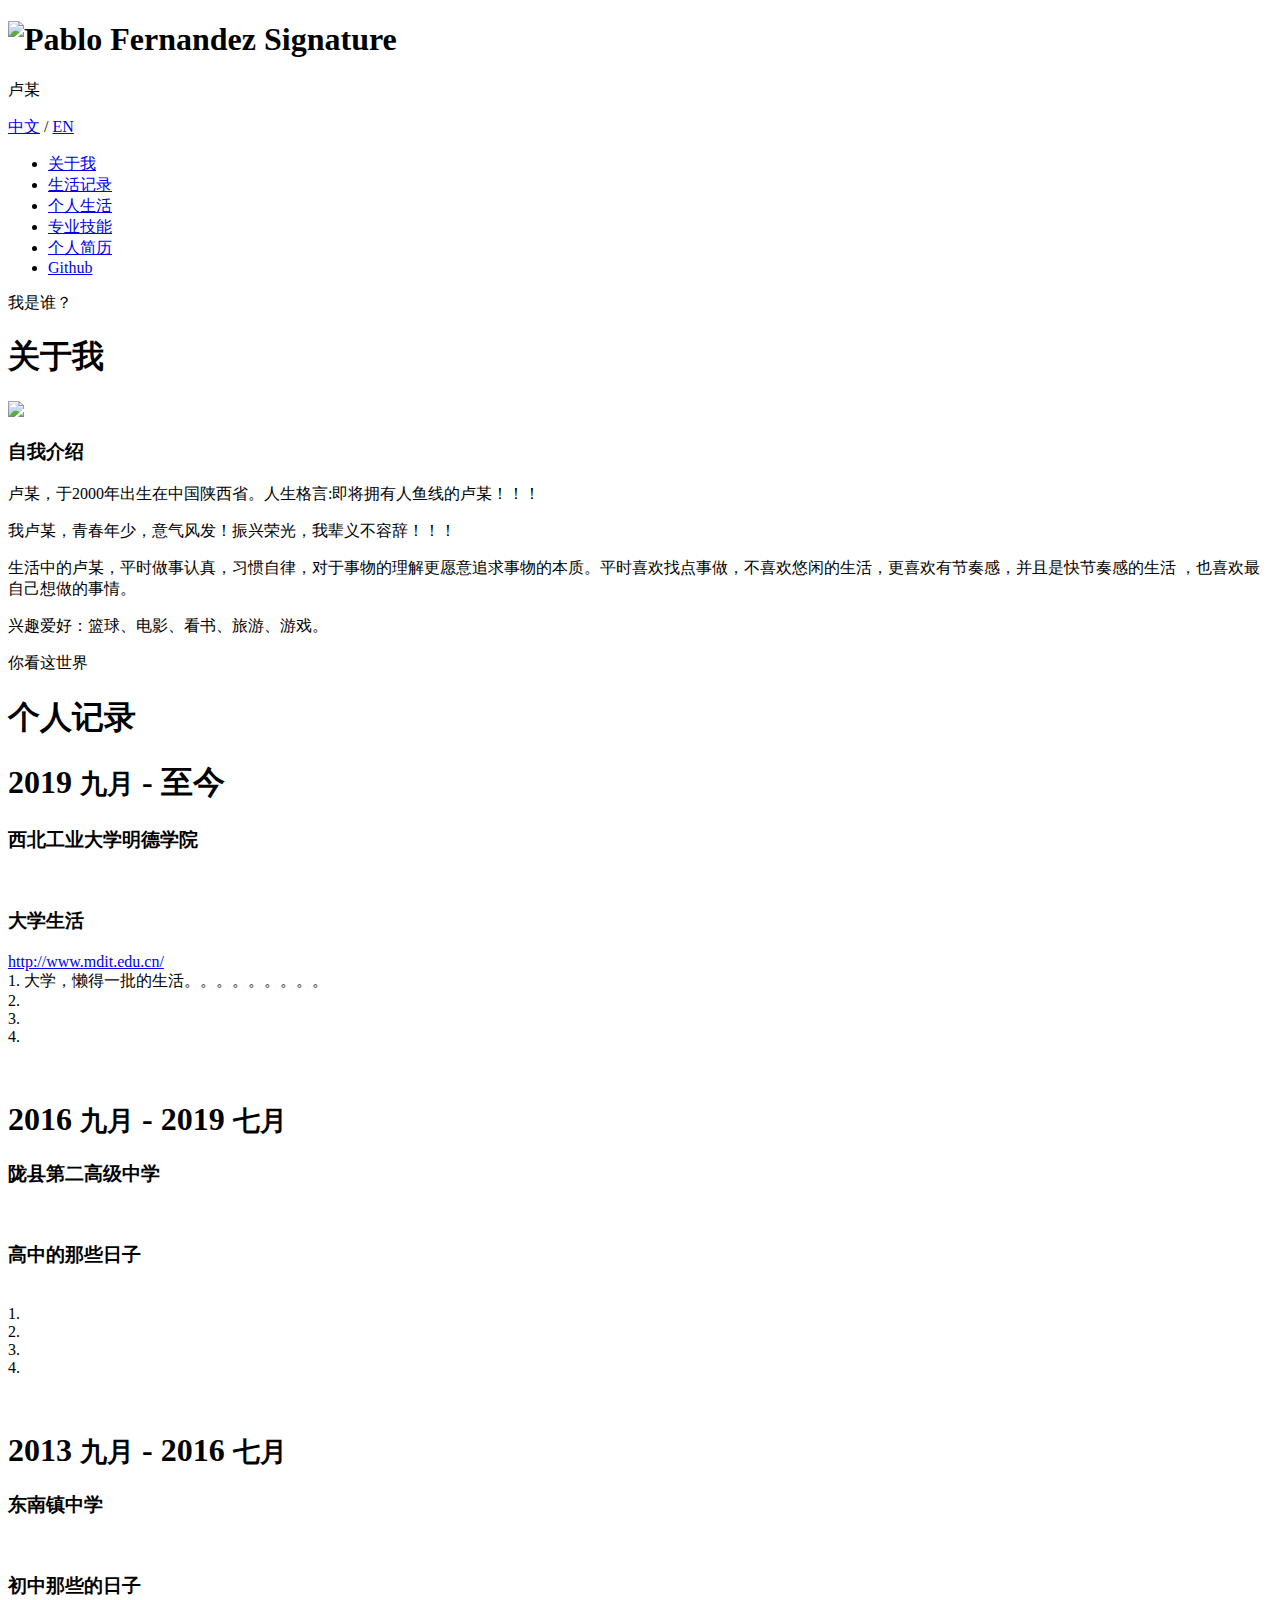
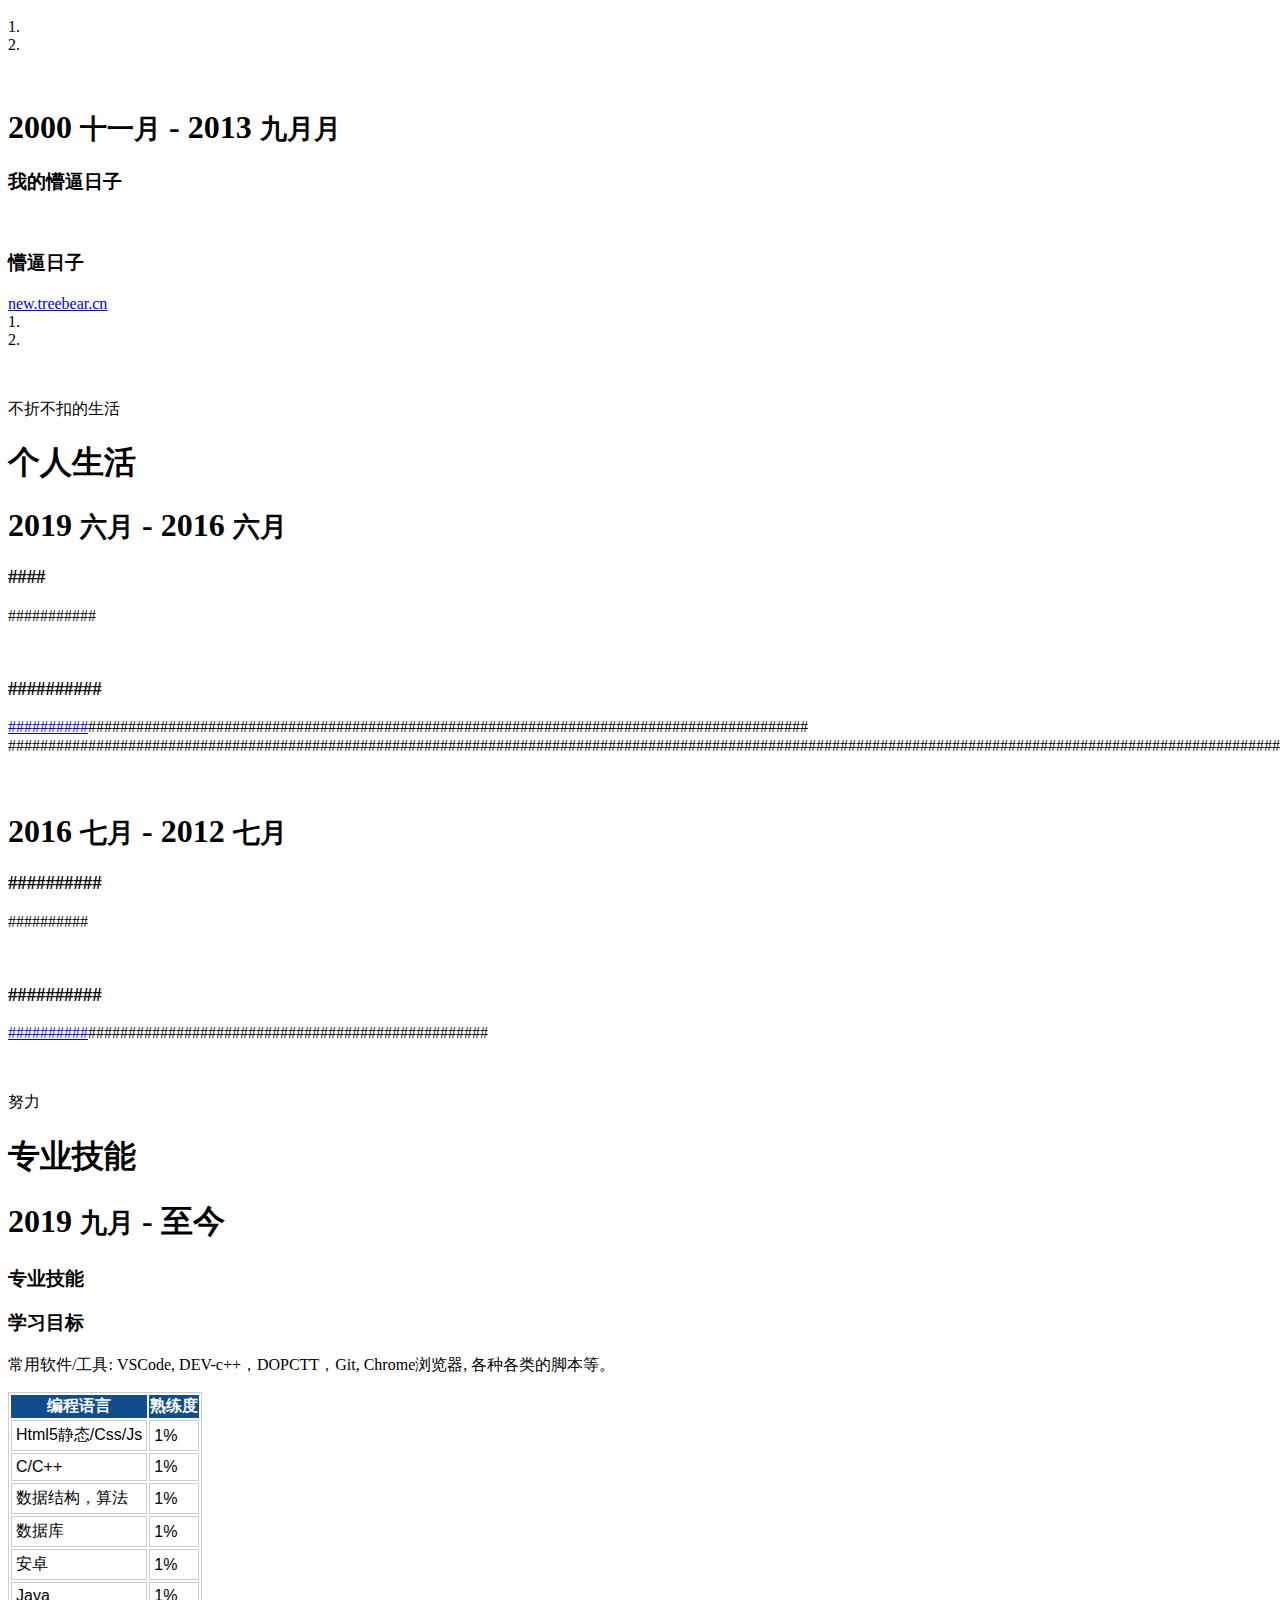
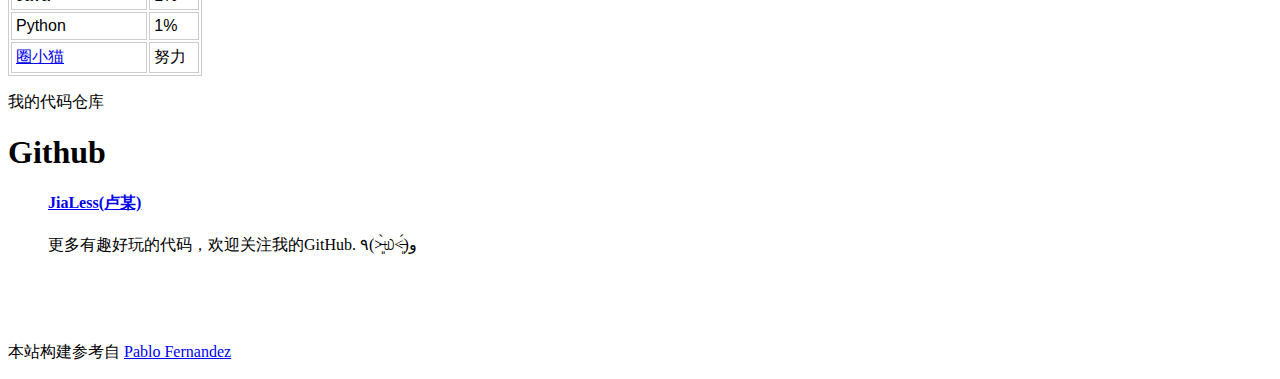
==== index.html @ d546be4b "更新 index.html" ====
<!DOCTYPE html>
<html class="no-js">

<head>
    <meta charset="utf-8">
    <meta name="viewport" content="width=device-width, initial-scale=1, maximum-scale=1, user-scalable=0" />
    <meta http-equiv="X-UA-Compatible" content="IE=edge,chrome=1,requiresActiveX=true">

    <title>JiaLess</title>
    <meta name="description" content="一个热爱生活、热爱所有的年轻人">

    <!-- /// Favicons ////////  -->
    <link rel="apple-touch-icon-precomposed" sizes="144x144" href="https://cdn3.iconfinder.com/data/icons/buttons/512/Icon_13-512.png">
    <link rel="shortcut icon" href="favicon.ico">

    <!-- /// Template CSS ////////  123-->
    <link rel="stylesheet" href="css/base.css">
    <link rel="stylesheet" href="css/grid.css">
    <link rel="stylesheet" href="css/elements.css">
    <link rel="stylesheet" href="css/layout.css">

    <!-- /// JS Plugins CSS ////////  -->
    <link rel="stylesheet" href="js/bxslider/jquery.bxslider.css">
    <link rel="stylesheet" href="js/magnificpopup/magnific-popup.css">

    <!-- /// Skin CSS ////////  -->
    <!-- <link rel="stylesheet" href="css/skins/default.css">  -->

    <!-- /// Google Fonts ////////  -->
    <link rel="stylesheet" href="https://fonts.googleapis.com/css?family=PT+Sans:400,700">
    <link rel="stylesheet" href="https://fonts.googleapis.com/css?family=Oswald:400,300,700">
    <link rel="stylesheet" href="https://fonts.googleapis.com/css?family=PT+Sans+Narrow:400,700">

    
    <!-- /// FontAwesome Icons 4.0.3 ////////  -->
    
    
    
    
    <link rel="stylesheet" href="css/fontaesome/font-awesome.min.css">

    <!-- /// Custom Icon Font ////////  -->
    <link rel="stylesheet" href="css/iconfontcustom/icon-font-custom.css">

    <!-- /// Cross-browser CSS3 animations ////////  -->
    <link rel="stylesheet" href="css/animate/animate.min.css">

    <!-- /// Modernizr ////////  -->
    <script src="js/modernizr-2.6.2.min.js"></script>
</head>

<body>
    <div id="pageloader">
        
    </div><!-- end .pageloader -->

    <div id="wrap">
        <div id="header">
            <!-- /// HEADER  /// -->
            <div class="parallax full-screen" style="background-image:url(images/background.jpg);">
                <div class="parallax-content full-screen">
                    <div class="parallax-overlay" style="background-image:url(images/pattern.png);"></div>
                    <div class="parallax-content-inner">
                        <div class="row">
                            <div class="span12 text-center">
                                <div class="headline">
                                    <h1><img src="images/KurokoLogo.png" alt="Pablo Fernandez Signature" height="160" width="300"></h1>
                                    <!-- <h1> K u r o k o</h1> -->
                                    <p><span>卢某</span></p>
                                </div><!-- end .headline -->
                            </div><!-- end .span12 -->
                        </div><!-- end .row -->
                    </div><!-- end .parallax-content-inner -->
                    <a href="#personal-profile">
                        <i class="ifc-down4"></i>
                    </a>
                </div><!-- end .parallax-content -->
            </div><!-- end .parallax -->

            <div id="nav">
                <div class="lang-tabs">
                    <a href="#" class="lang-tab-current">中文</a>
                    <span class="split-line">/</span>
                    <a href="./en_index.html">EN</a>
                </div><!-- end .lang-tabs -->
                <div class="row" id="nav-mobile" style="margin-right: 100px;">
                    <a href="#" id="mobile-menu-trigger">
                        <i class="fa fa-bars"></i>
                    </a>
                </div>
                <div class="row" id="nav-pc">
                    
                    <div class="span9">
                        <!-- <a href="#" id="mobile-menu-trigger">
                            <i class="fa fa-bars"></i>
                        </a> -->
                        <!-- // Menu // -->
                        <ul class="sf-menu" id="menu">
                        	
                            <li>
                                <a href="#personal-profile">关于我</a>
                            </li>
                            <li>
                                <a href="#work-experience">生活记录</a>
                            </li>
                            <li>
                                <a href="#education">个人生活</a>
                            </li>
                         
                            <li>
                                <a href="#skills" target="">专业技能</a>
                            </li>
                            <li>
                                <a href="gerenjianli.html" target="">个人简历</a>
                            </li>
                            
                            <li>
                                <a href="#github" target="">Github</a>
                            </li>
                            
                        </ul>
                    </div><!-- end .span9 -->
                </div><!-- end .row -->
            </div><!-- end #nav -->
            <!-- ///////////////////////////////
			///////////////////////////////////////////////////////////////////////////////////// -->
        </div><!-- end #header -->

        <div id="content">
            <!-- /// CONTENT  /// -->
            <div id="personal-profile">
                <div class="row">
                    <div class="span12 text-center">
                        <div class="headline">
                            <p><span>我是谁？</span></p>
                            <h1>关于我</h1>
                        </div><!-- end .headline -->
                    </div><!-- end .span12 -->
                </div><!-- end .row -->
                
                <div class="row">
                    <div class="span5">
                        <img class="responsive-img" src="images/背影.jpg" >
                    </div><!-- end .span5 -->
                    <div class="span5">
                        <h3 class="text-uppercase">自我介绍</h3>
                        <p>
                            卢某，于2000年出生在中国陕西省。人生格言:即将拥有人鱼线的卢某！！！
                        </p>
                        <p>
                           我卢某，青春年少，意气风发！振兴荣光，我辈义不容辞！！！
                        </p>
                        <p>
                            生活中的卢某，平时做事认真，习惯自律，对于事物的理解更愿意追求事物的本质。平时喜欢找点事做，不喜欢悠闲的生活，更喜欢有节奏感，并且是快节奏感的生活
                            ，也喜欢最自己想做的事情。
                        </p>
                        <P>
                            兴趣爱好：篮球、电影、看书、旅游、游戏。
                        </P>
                    </div><!-- end .span5 -->
                </div><!-- end .row -->
            </div><!-- end #personal-profile -->

            <div id="work-experience">
                <div class="row">
                    <div class="span12 text-center">
                        <div class="headline">
                            <p><span>你看这世界</span></p>
                            <h1>个人记录</h1>
                        </div><!-- end .headline -->
                    </div><!-- end .span12 -->
                </div><!-- end .row -->

                <!------------------------------- START SECTION 1 ------------------------------->
                <div class="row cv-section">
                    <div class="span3">
                        <div class="cv-section-title">
                            <h1>
                                <span>
                                    2019
                                    <small>九月</small>
                                </span>
                                -
                                <span>至今</span>
                            </h1>
                            <h3>西北工业大学明德学院</h3>
                        </div><!-- end .cv-section-title -->
                    </div><!-- end .span3 -->
                    <div class="span9">
                        <div class="cv-item">
                            <br>
                            <h3 class="text-uppercase">大学生活</h3>
                            <p>
                                <a href="http://www.mdit.edu.cn/" target="_blank">http://www.mdit.edu.cn/</a>
                                <br>1. 大学，懒得一批的生活。。。。。。。。。
                                <br>2. 
                                <br>3. 
                                <br>4.
                            </p>
                            <br>
                        </div><!-- end .cv-item -->
                    </div><!-- end .span9 -->
                </div><!-- end .cv-section -->
                <!------------------------------- END SECTION 1 ------------------------------->

                <!------------------------------- START SECTION 2 ------------------------------->
                <div class="row cv-section">
                    <div class="span3">
                        <div class="cv-section-title">
                            <h1>
                                <span>
                                    2016
                                    <small>九月</small>
                                </span>
                                -
                                <span>
                                    2019
                                    <small>七月</small>
                                </span>
                            </h1>
                            <h3>陇县第二高级中学</h3>
                        </div><!-- end .cv-section-title -->
                    </div><!-- end .span3 -->
                    <div class="span9">
                        <div class="cv-item">
                            <br>
                            <h3 class="text-uppercase">高中的那些日子</h3>
                            <p>
                                
                                <br>1. 
                                <br>2. 
                                <br>3. 
                                <br>4. 
                            </p>
                            <br>
                        </div><!-- end .cv-item -->
                    </div><!-- end .span9 -->
                </div><!-- end .cv-section -->
                <!------------------------------- END SECTION 2 ------------------------------->

                <!------------------------------- START SECTION 3 ------------------------------->
                <div class="row cv-section">
                    <div class="span3">
                        <div class="cv-section-title">
                            <h1>
                                <span>
                                    2013
                                    <small>九月</small>
                                </span>
                                -
                                <span>
                                    2016
                                    <small>七月</small>
                                </span>
                            </h1>
                            <h3>东南镇中学</h3>
                        </div><!-- end .cv-section-title -->
                    </div><!-- end .span3 -->
                    <div class="span9">
                        <div class="cv-item">
                            <br>
                            <h3 class="text-uppercase">初中那些的日子</h3>
                            <p>
                                1. 
                                <br>2. 
                            </p>
                            <br>
                        </div><!-- end .cv-item -->
                    </div><!-- end .span9 -->
                </div><!-- end .cv-section -->
                <!------------------------------- END SECTION 3 ------------------------------->

                <!------------------------------- START SECTION 4 ------------------------------->
                <div class="row cv-section">
                    <div class="span3">
                        <div class="cv-section-title">
                            <h1>
                                <span>
                                    2000
                                    <small>十一月</small>
                                </span>
                                -
                                <span>
                                    2013
                                    <small>九月月</small>
                                </span>
                            </h1>
                            <h3>我的懵逼日子</h3>
                        </div><!-- end .cv-section-title -->
                    </div><!-- end .span3 -->
                    <div class="span9">
                        <div class="cv-item">
                            <br>
                            <h3 class="text-uppercase">懵逼日子</h3>
                            <p>
                                <a href="https://new.treebear.cn/" target="_blank">new.treebear.cn</a>
                                <br>1. 
                                <br>2. 
                            </p>
                            <br>
                        </div><!-- end .cv-item -->
                    </div><!-- end .span9 -->
                </div><!-- end .cv-section -->
                <!------------------------------- END SECTION 4 ------------------------------->
            </div><!-- end #work-experience -->

            <div id="education">
                <div class="row">
                    <div class="span12 text-center">
                        <div class="headline">
                            <p><span>不折不扣的生活</span></p>
                            <h1>个人生活</h1>
                        </div><!-- end .headline -->
                    </div><!-- end .span12 -->
                </div><!-- end .row -->

                <!------------------------------- START SECTION 1 ------------------------------->
                <div class="row cv-section">
                    <div class="span3">
                        <div class="cv-section-title">
                            <h1>
                                <span>
                                    2019
                                    <small>六月</small>
                                </span>
                                -
                                <span>
                                    2016
                                    <small>六月</small>
                                </span>
                            </h1>
                            <h3>####</h3>
                            <p>###########</p>
                        </div><!-- end .cv-section-title -->
                    </div><!-- end .span3 -->

                    <div class="span9">
                        <div class="cv-item">
                            <br>
                            <h3 class="text-uppercase">##########</h3>
                            <p>
                                <a href="##########" target="_blank">##########</a>##########################################################################################
                                <br>################################################################################################################################################################。
                            </p>
                            <br>
                        </div><!-- end .cv-item -->
                    </div><!-- end .span9 -->
                </div><!-- end .cv-section -->
                <!------------------------------- END SECTION 1 ------------------------------->

                <!------------------------------- START SECTION 2 ------------------------------->
                <div class="row cv-section">
                    <div class="span3">
                        <div class="cv-section-title">
                            <h1>
                                <span>
                                    2016
                                    <small>七月</small>
                                </span>
                                -
                                <span>
                                    2012
                                    <small>七月</small>
                                </span>
                            </h1>
                            <h3>##########</h3>
                            <p>##########</p>
                        </div><!-- end .cv-section-title -->
                    </div><!-- end .span3 -->

                    <div class="span9">
                        <div class="cv-item">
                            <br>
                            <h3 class="text-uppercase">##########</h3>
                            <p>
                                <a href="##########" target="_blank">##########</a>##################################################
                            </p>
                            <br>
                        </div><!-- end .cv-item -->
                    </div><!-- end .span9 -->
                </div><!-- end .cv-section -->
                <!------------------------------- END SECTION 2 ------------------------------->
            </div><!-- end #education -->

            <div id="skills">
                <div class="row">
                    <div class="span12 text-center">
                        <div class="headline">
                            <p><span>努力</span></p>
                            <h1>专业技能</h1>
                        </div><!-- end .headline -->
                    </div><!-- end .span12 -->
                </div><!-- end .row -->

                <!------------------------------start----------------------------------->
                <div class="row cv-section">
                    <div class="span3">
                        <div class="cv-section-title">
                            <h1>
                                <span>
                                    2019
                                    <small>九月</small>
                                </span>
                                -
                                <span>
                                    至今
                                    <small>          </small>
                                </span>
                            </h1>
                            <h3>专业技能</h3>
                        </div><!-- end .cv-section-title -->
                    </div><!-- end .span3 -->

                    <div class="span9">
                        <div class="cv-item">
                            <h3 class="text-uppercase">学习目标</h3>
                            <p>常用软件/工具: VSCode, DEV-c++，DOPCTT，Git,
                                 Chrome浏览器, 各种各类的脚本等。</p>
                            <style type="text/css">
                                table.tableizer-table {
                                    font-size: 16px;
                                    border: 1px solid #ccc;
                                    font-family: Arial, Helvetica, sans-serif;
                                }

                                .tableizer-table td {
                                    padding: 4px;
                                    margin: 3px;
                                    border: 1px solid #ccc;
                                }

                                .tableizer-table th {
                                    background-color: #104E8B;
                                    color: #fff;
                                    font-weight: bold;
                                }
                            </style>
                            <table class="tableizer-table">
                                <thead>
                                    <tr>
                                        <th>编程语言</th>
                                        <th>
                                            熟练度
                                        </th>
                                    </tr>
                                </thead>
                                <tbody>
                                    <tr>
                                        <td>Html5静态/Css/Js</td>
                                        <td>1%</td>
                                    </tr>
                                    <tr>
                                        <td>C/C++</td>
                                        <td>1%</td>
                                    </tr>
                                    <tr>
                                        <td>数据结构，算法</td>
                                        <td>1%</td>
                                    </tr>
                                    <tr>
                                        <td>数据库</td>
                                        <td>1%</td>
                                    </tr>
                                    <tr>
                                        <td>安卓</td>
                                        <td>1%</td>
                                    </tr>
                                    <tr>
                                        <td>Java</td>
                                        <td>1%</td>
                                    </tr>
                                    <tr>
                                        <td>Python</td>
                                        <td>1%</td>
                                    </tr>
                                  
                                    <tr>
                                        <td><a href="mao.html" target="">圈小猫</a></td>
                                        <td>努力</td>
                                    </tr>
                                </tbody>
                            </table>
                            </p>
                        </div><!-- end .cv-item -->
                    </div><!-- end .span9 -->
                </div><!-- end .cv-section -->
            </div><!-- end #skills -->

            <div id="github">
                <div class="row">
                    <div class="span12 text-center">
                        <div class="headline">
                            <p><span>我的代码仓库</span></p>
                            <h1>Github</h1>
                        </div><!-- end .headline -->
                    </div><!-- end .span12 -->
                </div><!-- end .row -->
                <blockquote class="embedly-card" data-card-key="283a77e49a34488c8bf5d920f4e95a56" data-card-controls="0"
                    data-card-branding="0" data-card-image="https://avatars2.githubusercontent.com/u/15246253?s=460&v=4"
                    data-card-type="article">
                    <h4><a href="https://github.com/JiaLess-go">JiaLess(卢某)</a></h4>
                    <p>更多有趣好玩的代码，欢迎关注我的GitHub. ٩(˃̶͈̀௰˂̶͈́)و</p>
                </blockquote>
                <script async src="https://cdn.embedly.com/widgets/platform.js" charset="UTF-8"></script>
            </div>
            <br><br><br>

            <div id="footer">
                <!-- /// FOOTER /// -->
                <div class="row">
                    <div class="span12">
                        <p class="text-center last">本站构建参考自 <a href="http://www.pablofernandez.com/" target="_blank">Pablo
                                Fernandez</a> </p>
                    </div><!-- end .span12 -->
                </div><!-- end .row -->
            </div><!-- end #footer -->
        </div><!-- end #content -->
    </div><!-- end #wrap -->

    <a id="back-to-top" href="#">
        <i class="ifc-up4"></i>
    </a><!-- end #back-to-top -->

    <!-- /// jQuery ////////  -->
    <script src="js/jquery-2.1.0.min.js"></script>

    <!-- /// ViewPort ////////  -->
    <script src="js/viewport/jquery.viewport.js"></script>

    <!-- /// Easing ////////  -->
    <script src="js/easing/jquery.easing.1.3.js"></script>

    <!-- /// SimplePlaceholder ////////  -->
    <script src="js/simpleplaceholder/jquery.simpleplaceholder.js"></script>

    <!-- /// Fitvids ////////  -->
    <script src="js/fitvids/jquery.fitvids.js"></script>

    <!-- /// Superfish Menu ////////  -->
    <script src="js/superfish/hoverIntent.js"></script>
    <script src="js/superfish/superfish.js"></script>

    <!-- /// bxSlider ////////  -->
    <script src="js/bxslider/jquery.bxslider.min.js"></script>

    <!-- /// Magnific Popup ////////  -->
    <script src="js/magnificpopup/jquery.magnific-popup.min.js"></script>

    <!-- /// Isotope ////////  -->
    <script src="js/isotope/isotope.pkgd.min.js"></script>
    <script src="js/isotope/imagesloaded.pkgd.min.js"></script>

    <!-- /// Parallax ////////  -->
    <script src="js/parallax/jquery.parallax.min.js"></script>

    <!-- /// EasyPieChart ////////  -->
    <script src="js/easypiechart/jquery.easypiechart.min.js"></script>

    <!-- /// Easy Tabs ////////  -->
    <script src="js/easytabs/jquery.easytabs.min.js"></script>

    <!-- /// Waypoints ////////  -->
    <script src="js/waypoints/waypoints.min.js"></script>
    <script src="js/waypoints/waypoints-sticky.min.js"></script>

    <!-- /// Form validate ////////  -->
    <script src="js/jqueryvalidate/jquery.validate.min.js"></script>

    <!-- /// Form submit ////////  -->
    <script src="js/jqueryform/jquery.form.min.js"></script>

    <!-- /// gMap ////////  -->
    <!-- <script src="http://maps.google.com/maps/api/js?sensor=false"></script> -->
    <script src="js/gmap/jquery.gmap.min.js"></script>

    <!-- /// Scrollspy ////////  -->
    <script src="js/scrollspy/scrollspy.min.js"></script>

    <!-- /// Custom JS ////////  -->
    <script src="js/custom.js"></script>

    <!-- /// Console Egg ////////  -->
    <script>
        console.log(`%c
              ii.                                         ;9ABH,          
             SA391,                                    .r9GG35&G          
             &#ii13Gh;                               i3X31i;:,rB1         
             iMs,:,i5895,                         .5G91:,:;:s1:8A         
              33::::,,;5G5,                     ,58Si,,:::,sHX;iH1        
               Sr.,:;rs13BBX35hh11511h5Shhh5S3GAXS:.,,::,,1AG3i,GG        
               .G51S511sr;;iiiishS8G89Shsrrsh59S;.,,,,,..5A85Si,h8        
              :SB9s:,............................,,,.,,,SASh53h,1G.       
           .r18S;..,,,,,,,,,,,,,,,,,,,,,,,,,,,,,....,,.1H315199,rX,       
         ;S89s,..,,,,,,,,,,,,,,,,,,,,,,,....,,.......,,,;r1ShS8,;Xi       
       i55s:.........,,,,,,,,,,,,,,,,.,,,......,.....,,....r9&5.:X1       
      59;.....,.     .,,,,,,,,,,,...        .............,..:1;.:&s       
     s8,..;53S5S3s.   .,,,,,,,.,..      i15S5h1:.........,,,..,,:99       
     93.:39s:rSGB@A;  ..,,,,.....    .SG3hhh9G&BGi..,,,,,,,,,,,,.,83      
     G5.G8  9#@@@@@X. .,,,,,,.....  iA9,.S&B###@@Mr...,,,,,,,,..,.;Xh     
     Gs.X8 S@@@@@@@B:..,,,,,,,,,,. rA1 ,A@@@@@@@@@H:........,,,,,,.iX:    
    ;9. ,8A#@@@@@@#5,.,,,,,,,,,... 9A. 8@@@@@@@@@@M;    ....,,,,,,,,S8    
    X3    iS8XAHH8s.,,,,,,,,,,...,..58hH@@@@@@@@@Hs       ...,,,,,,,:Gs   
   r8,        ,,,...,,,,,,,,,,.....  ,h8XABMMHX3r.          .,,,,,,,.rX:  
  :9, .    .:,..,:;;;::,.,,,,,..          .,,.               ..,,,,,,.59  
 .Si      ,:.i8HBMMMMMB&5,....                    .            .,,,,,.sMr
 SS       :: h@@@@@@@@@@#; .                     ...  .         ..,,,,iM5
 91  .    ;:.,1&@@@@@@MXs.                            .          .,,:,:&S
 hS ....  .:;,,,i3MMS1;..,..... .  .     ...                     ..,:,.99
 ,8; ..... .,:,..,8Ms:;,,,...                                     .,::.83
  s&: ....  .sS553B@@HX3s;,.    .,;13h.                            .:::&1
   SXr  .  ...;s3G99XA&X88Shss11155hi.                             ,;:h&,
    iH8:  . ..   ,;iiii;,::,,,,,.                                 .;irHA  
     ,8X5;   .     .......                                       ,;iihS8Gi
        1831,                                                 .,;irrrrrs&@
          ;5A8r.                                            .:;iiiiirrss1H
            :X@H3s.......                                .,:;iii;iiiiirsrh
             r#h:;,...,,.. .,,:;;;;;:::,...              .:;;;;;;iiiirrss1
            ,M8 ..,....,.....,,::::::,,...         .     .,;;;iiiiiirss11h
            8B;.,,,,,,,.,.....          .           ..   .:;;;;iirrsss111h
           i@5,:::,,,,,,,,.... .                   . .:::;;;;;irrrss111111
           9Bi,:,,,,......                        ..r91;;;;;iirrsss1ss1111
        `,"color:#f67b29;")
        console.log("%c兄嘚！祝贺你喜提彩蛋~\n有什么可以帮助您的，欢迎微信联系我：qq同vx  895601287","color:#62d2a2;")
    </script>
</body>

</html>
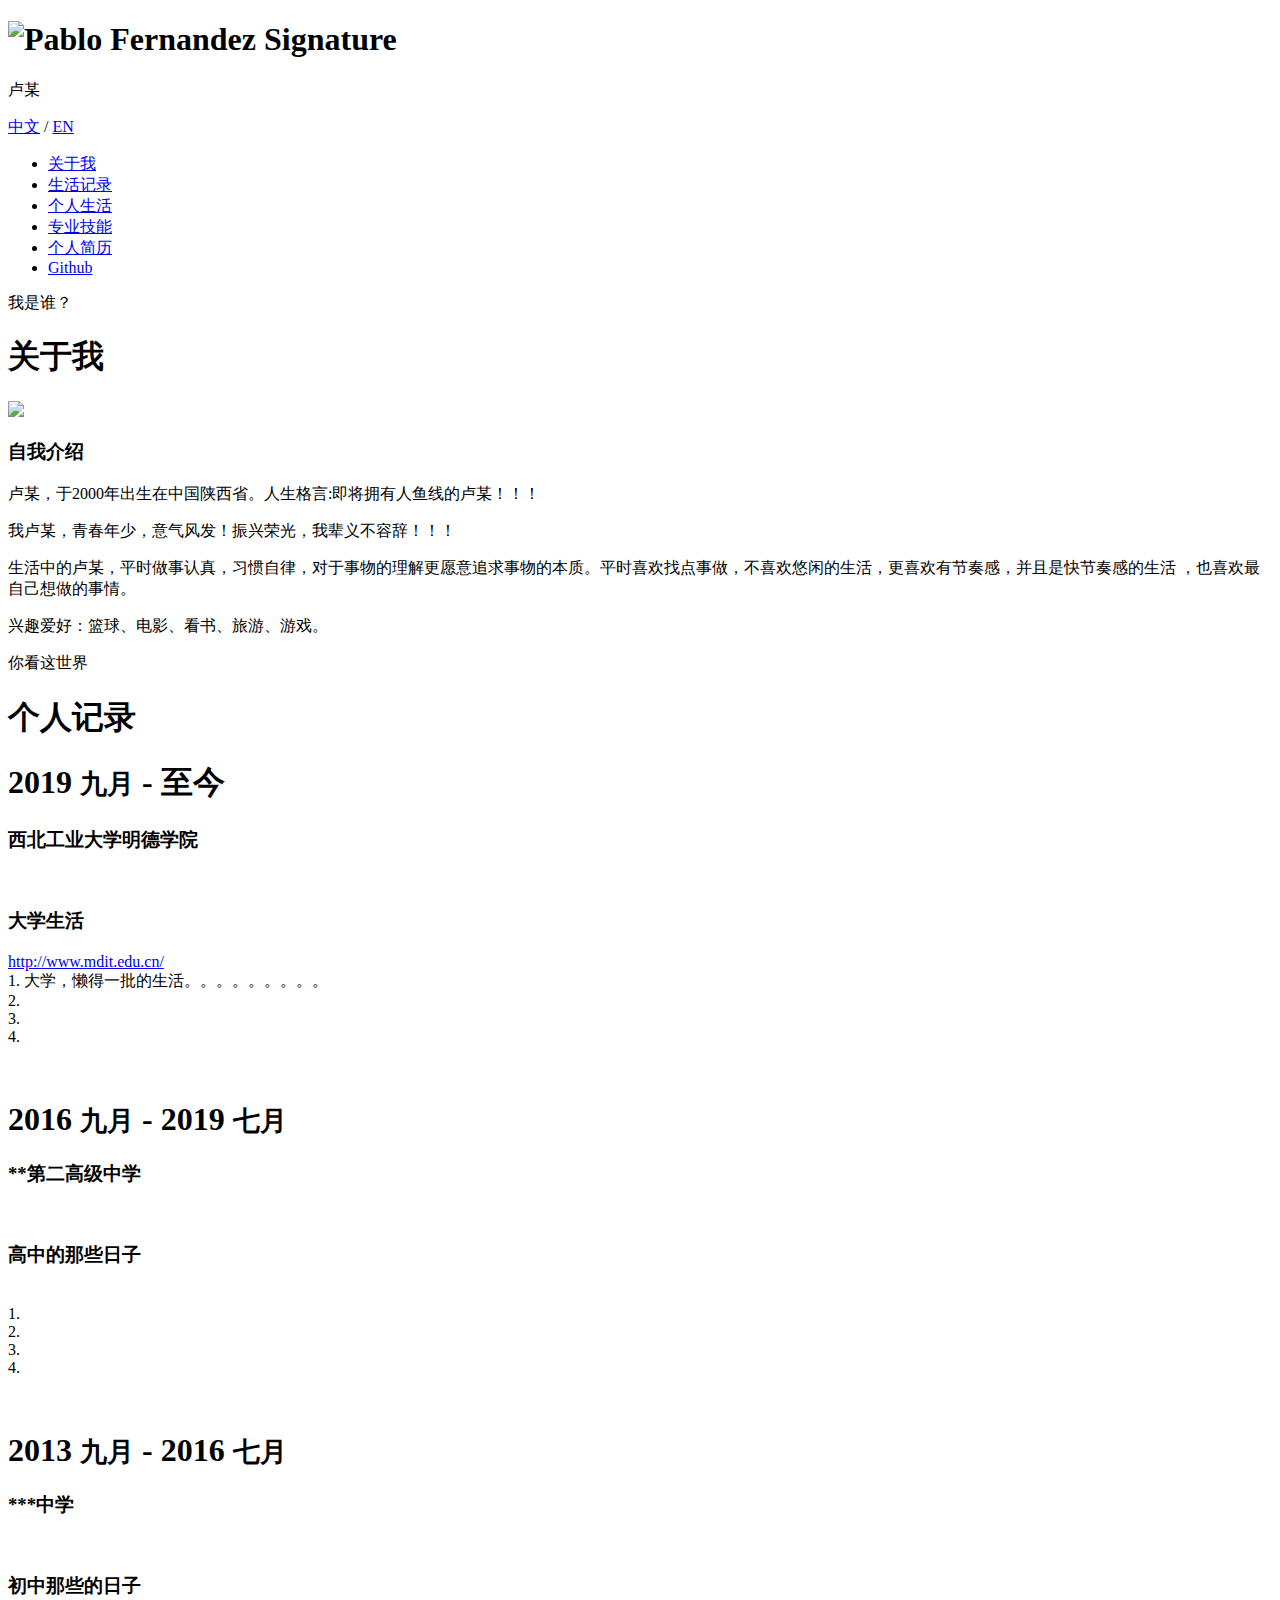
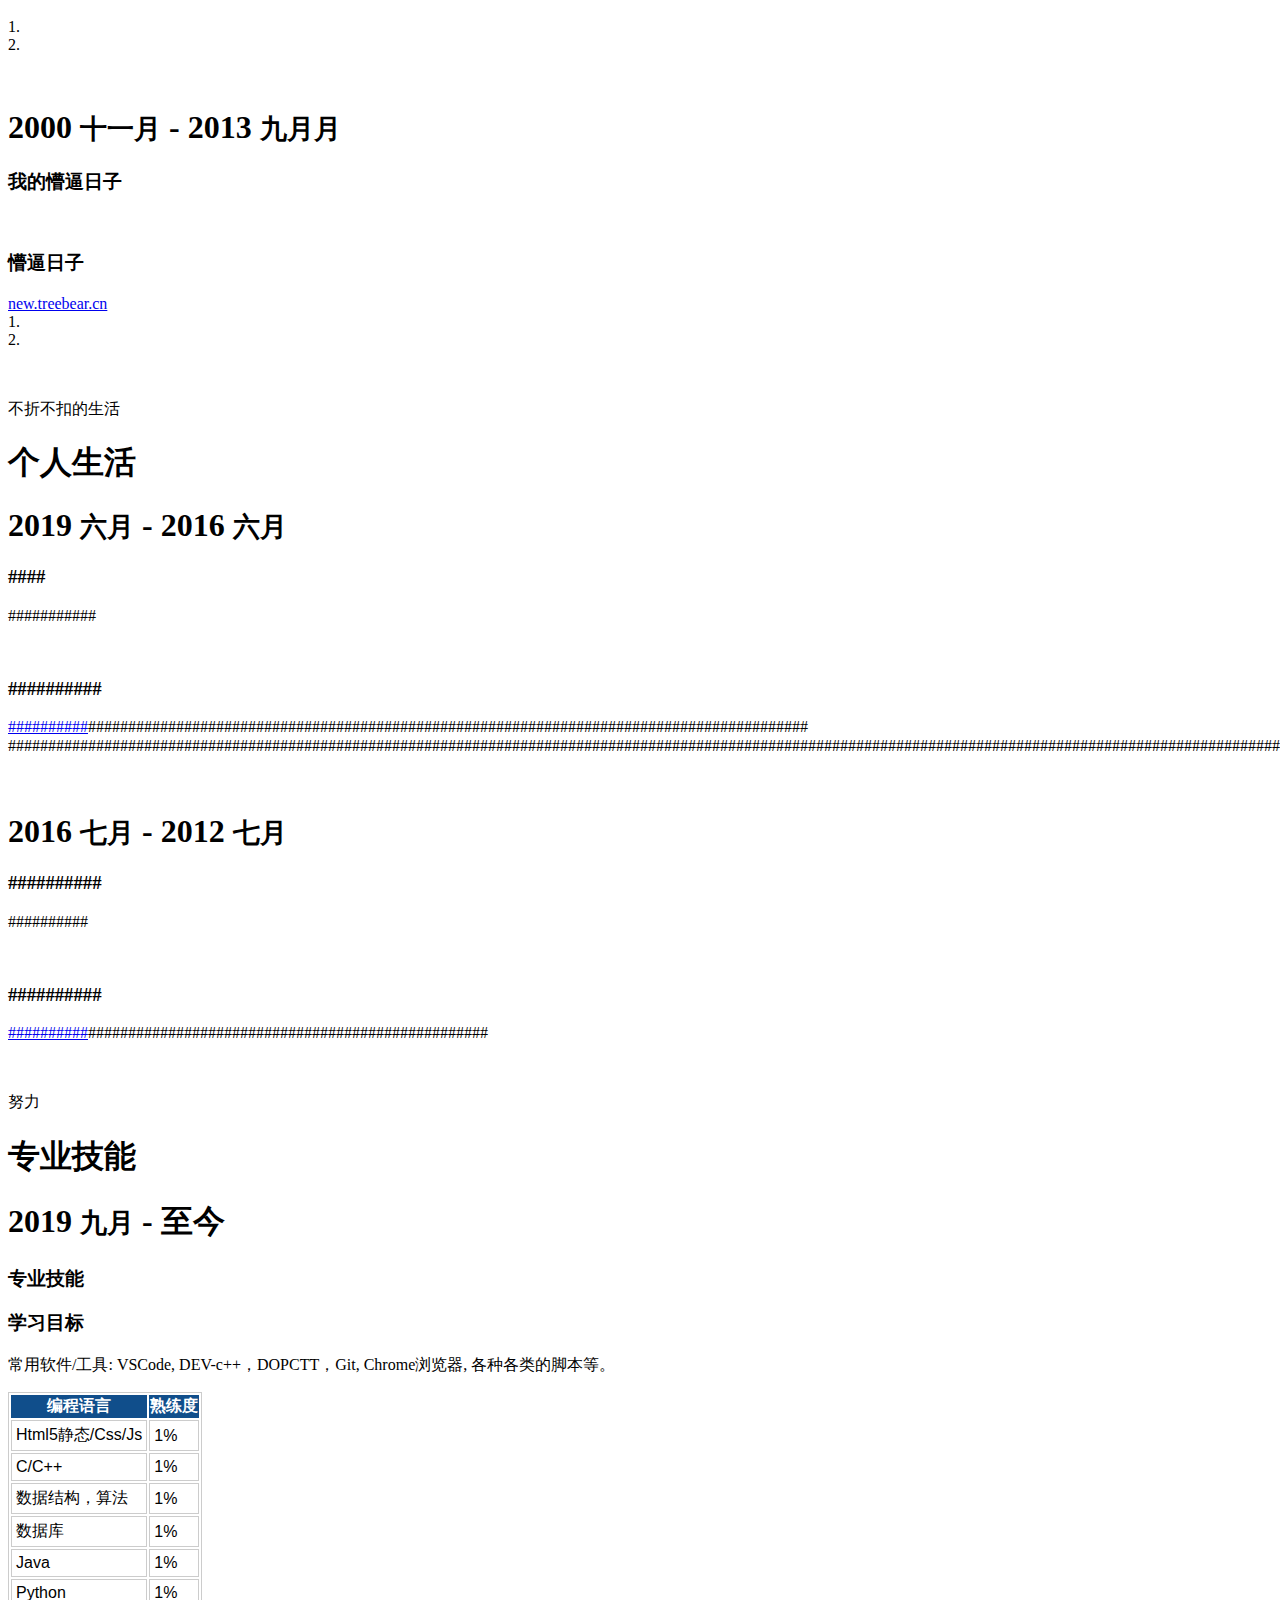
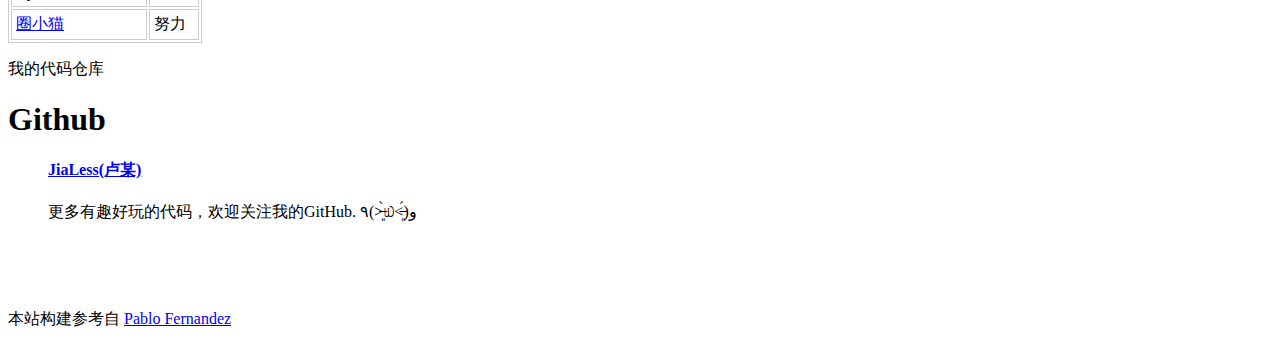
==== commit 6b80a229: "Update index.html" ====
--- a/index.html
+++ b/index.html
@@ -218,7 +218,7 @@
                                     <small>七月</small>
                                 </span>
                             </h1>
-                            <h3>陇县第二高级中学</h3>
+                            <h3>**第二高级中学</h3>
                         </div><!-- end .cv-section-title -->
                     </div><!-- end .span3 -->
                     <div class="span9">
@@ -253,7 +253,7 @@
                                     <small>七月</small>
                                 </span>
                             </h1>
-                            <h3>东南镇中学</h3>
+                            <h3>***中学</h3>
                         </div><!-- end .cv-section-title -->
                     </div><!-- end .span3 -->
                     <div class="span9">
@@ -461,10 +461,7 @@
                                         <td>数据库</td>
                                         <td>1%</td>
                                     </tr>
-                                    <tr>
-                                        <td>安卓</td>
-                                        <td>1%</td>
-                                    </tr>
+                                
                                     <tr>
                                         <td>Java</td>
                                         <td>1%</td>
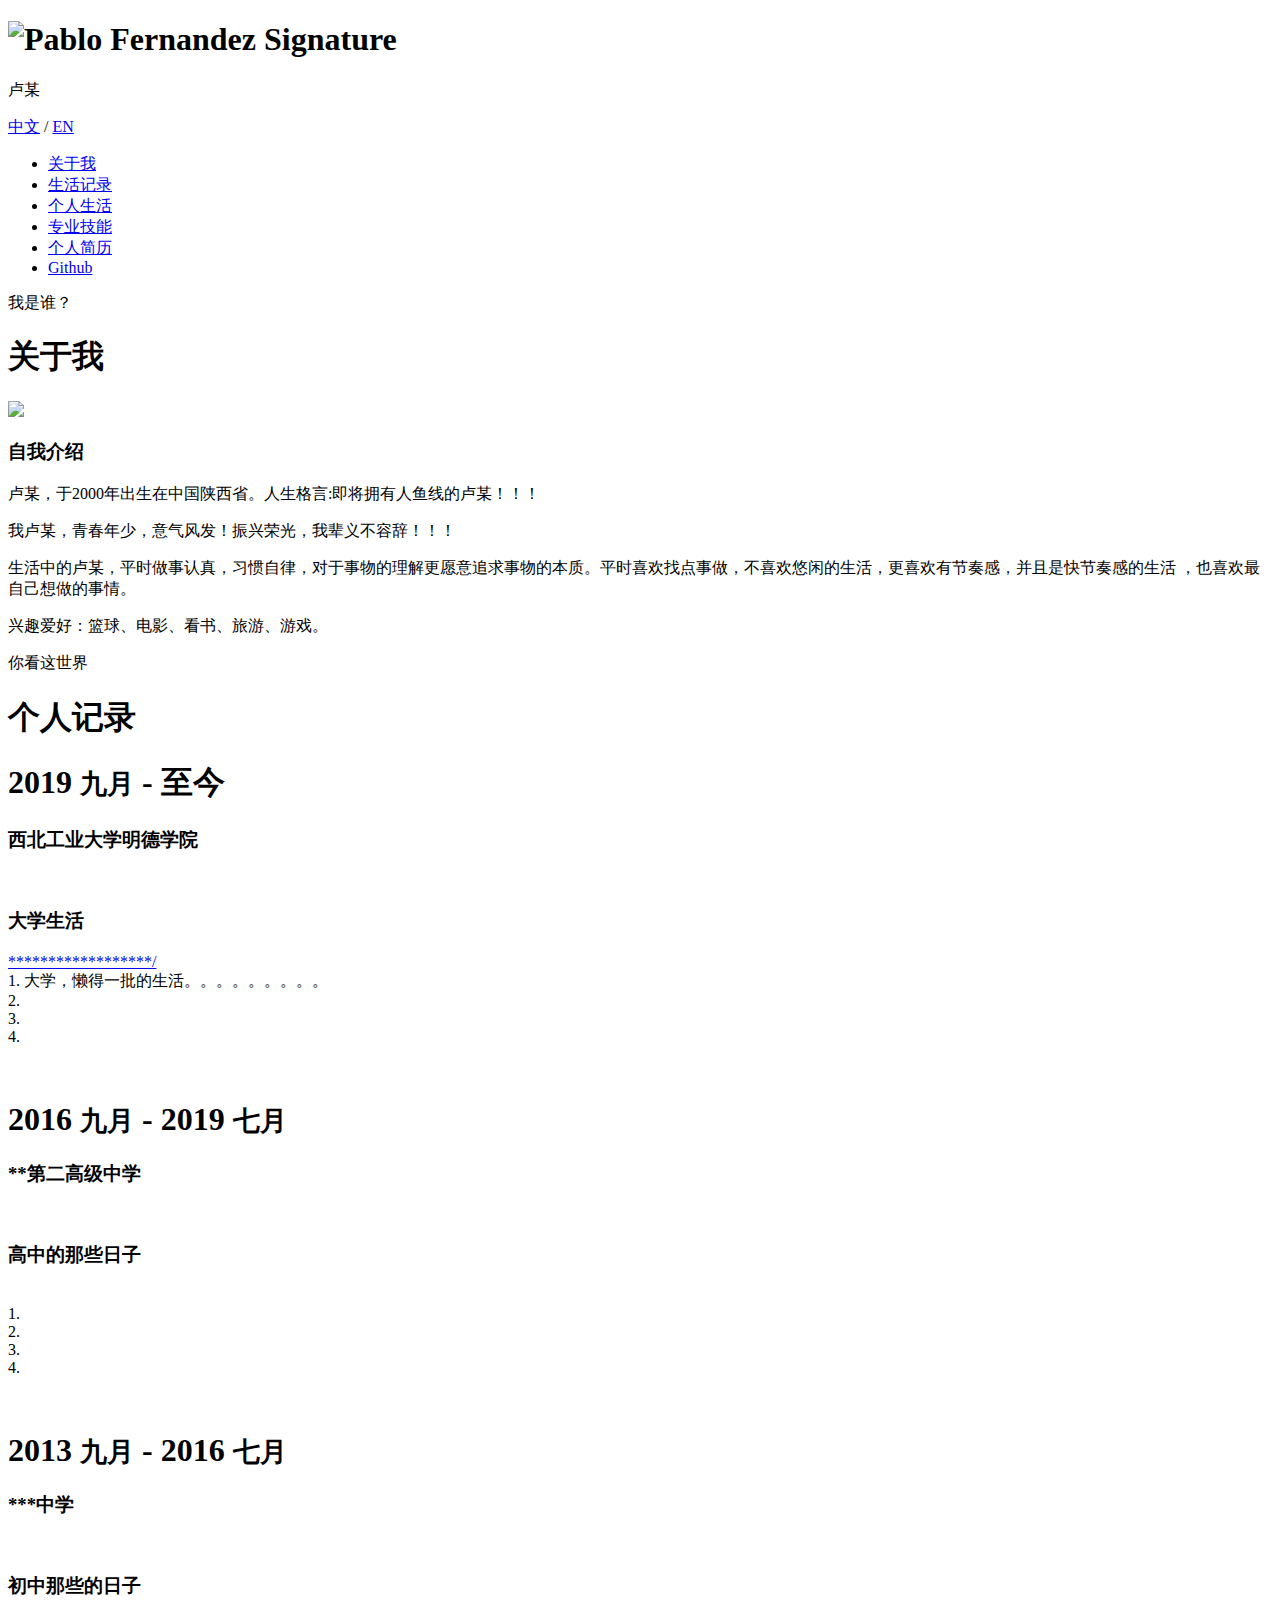
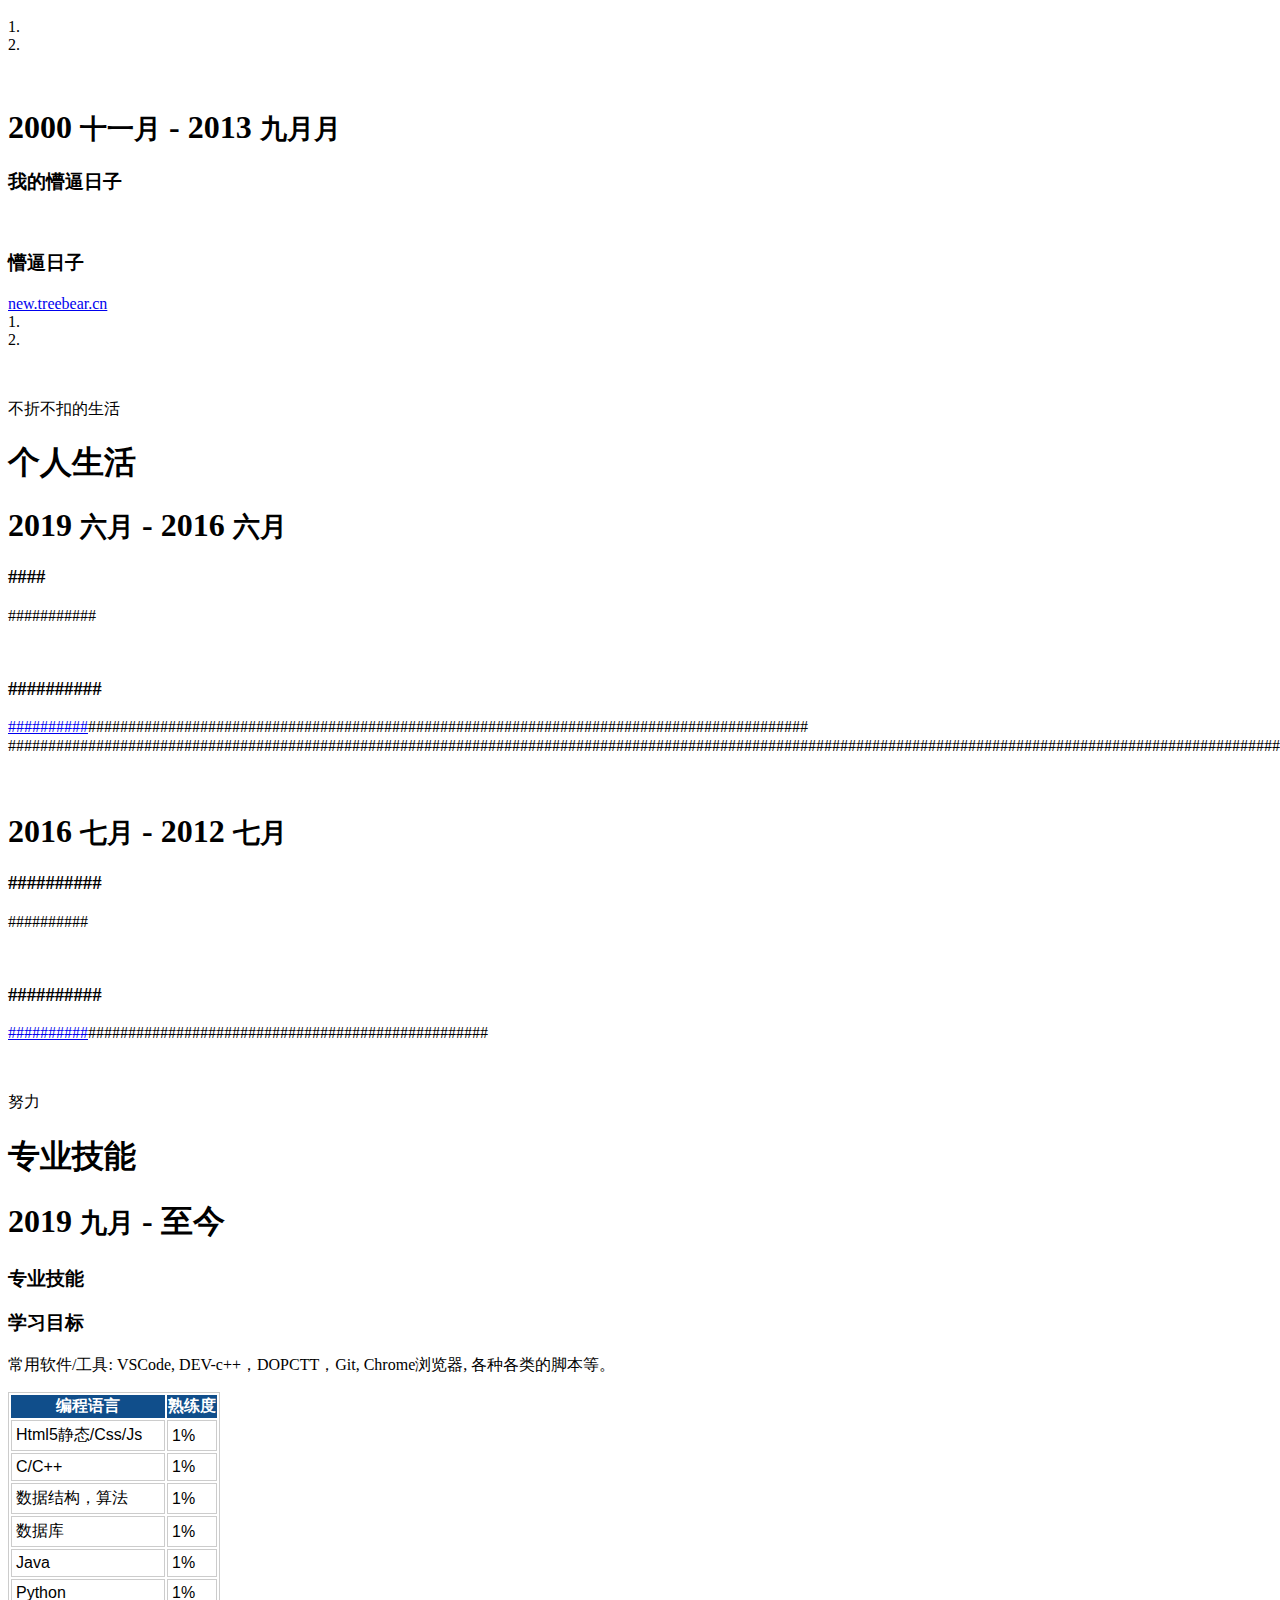
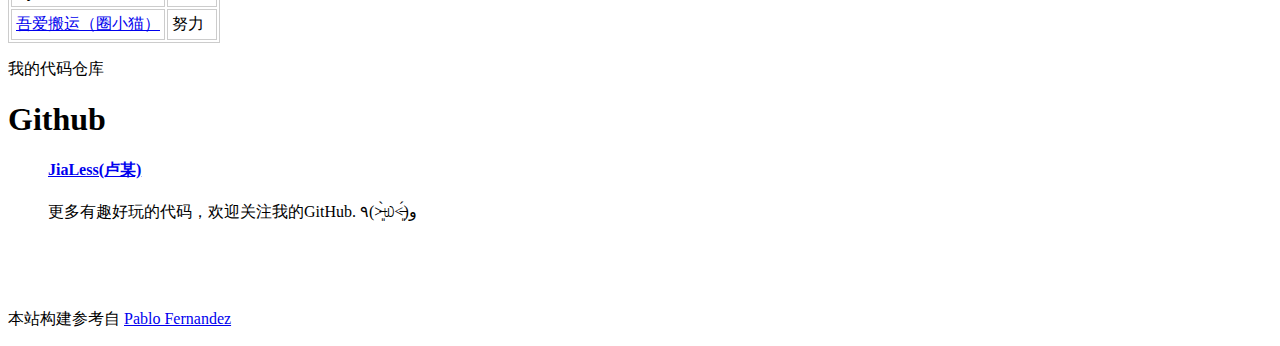
==== commit bf9bba6e: "Update index.html" ====
--- a/index.html
+++ b/index.html
@@ -191,7 +191,7 @@
                             <br>
                             <h3 class="text-uppercase">大学生活</h3>
                             <p>
-                                <a href="http://www.mdit.edu.cn/" target="_blank">http://www.mdit.edu.cn/</a>
+                                <a href="http://www.mdit.edu.cn/" target="_blank">******************/</a>
                                 <br>1. 大学，懒得一批的生活。。。。。。。。。
                                 <br>2. 
                                 <br>3. 
@@ -472,7 +472,7 @@
                                     </tr>
                                   
                                     <tr>
-                                        <td><a href="mao.html" target="">圈小猫</a></td>
+                                        <td><a href="mao.html" target="">吾爱搬运（圈小猫）</a></td>
                                         <td>努力</td>
                                     </tr>
                                 </tbody>
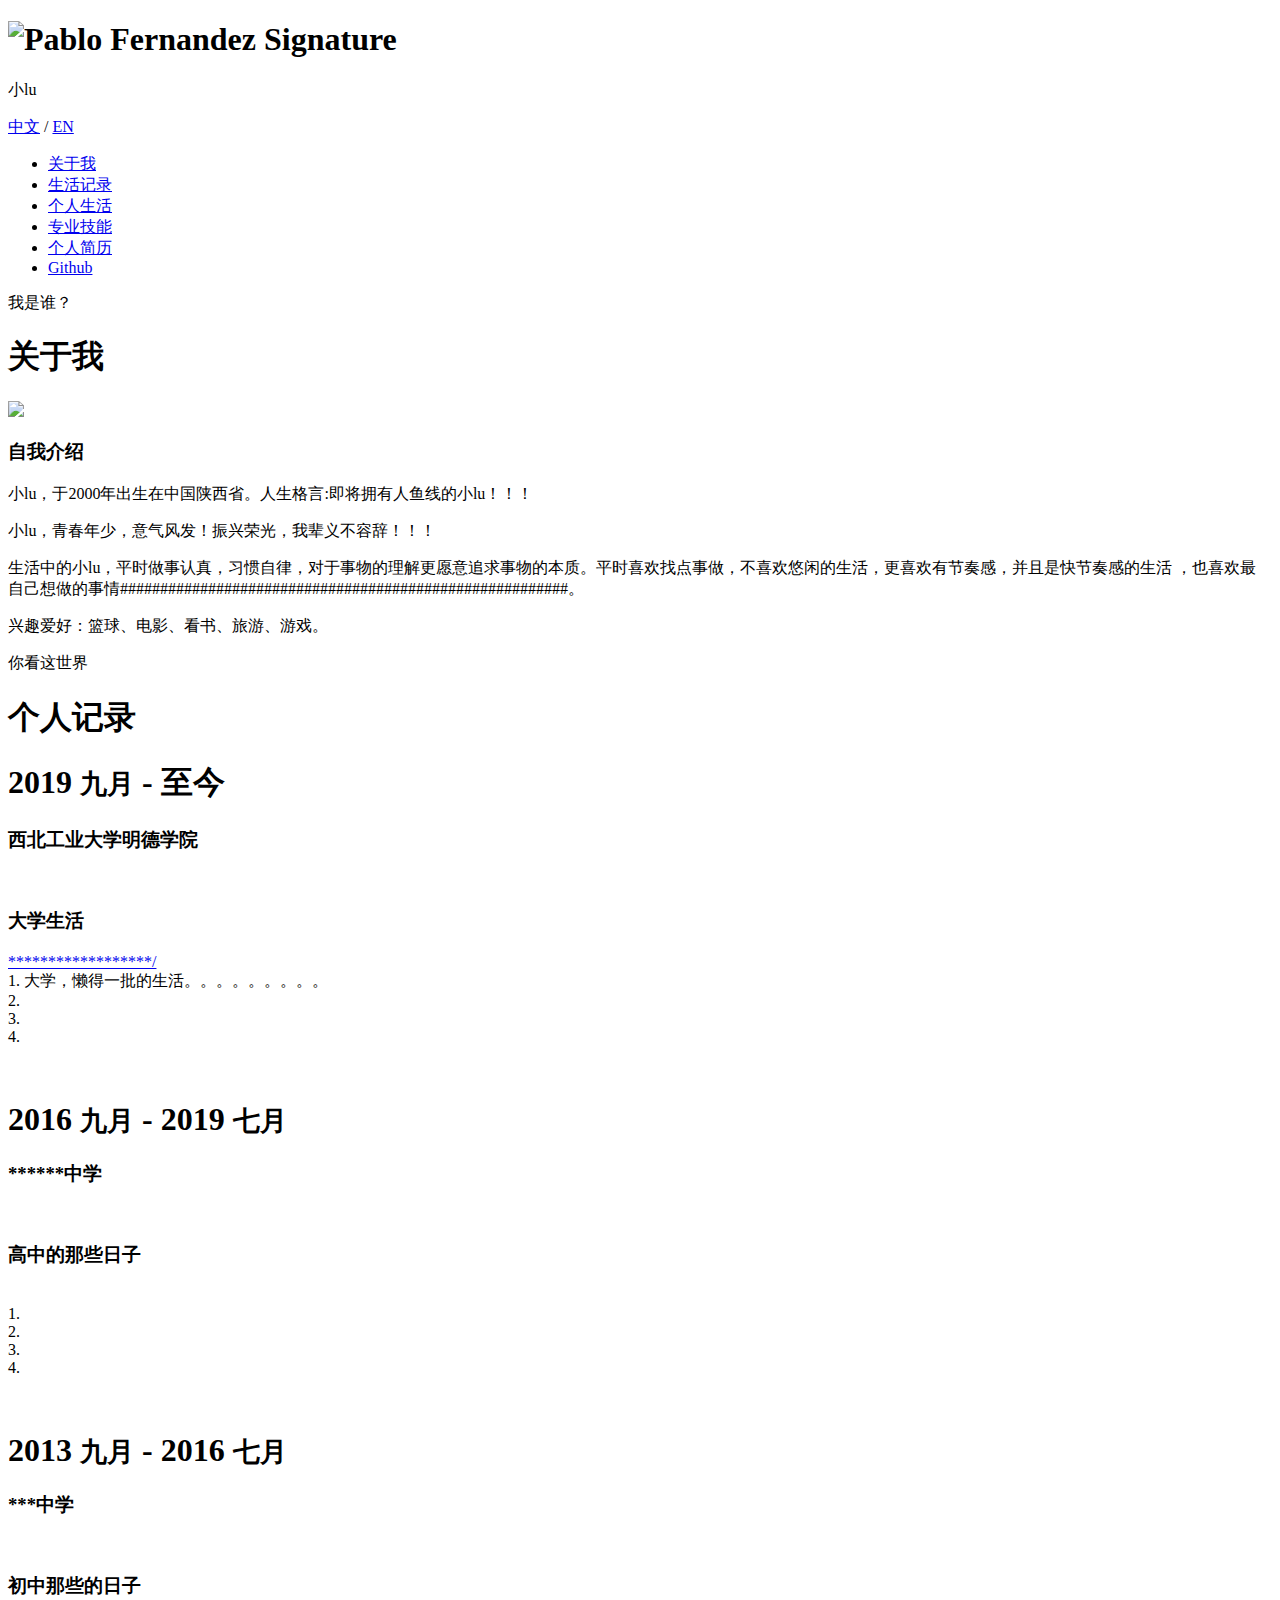
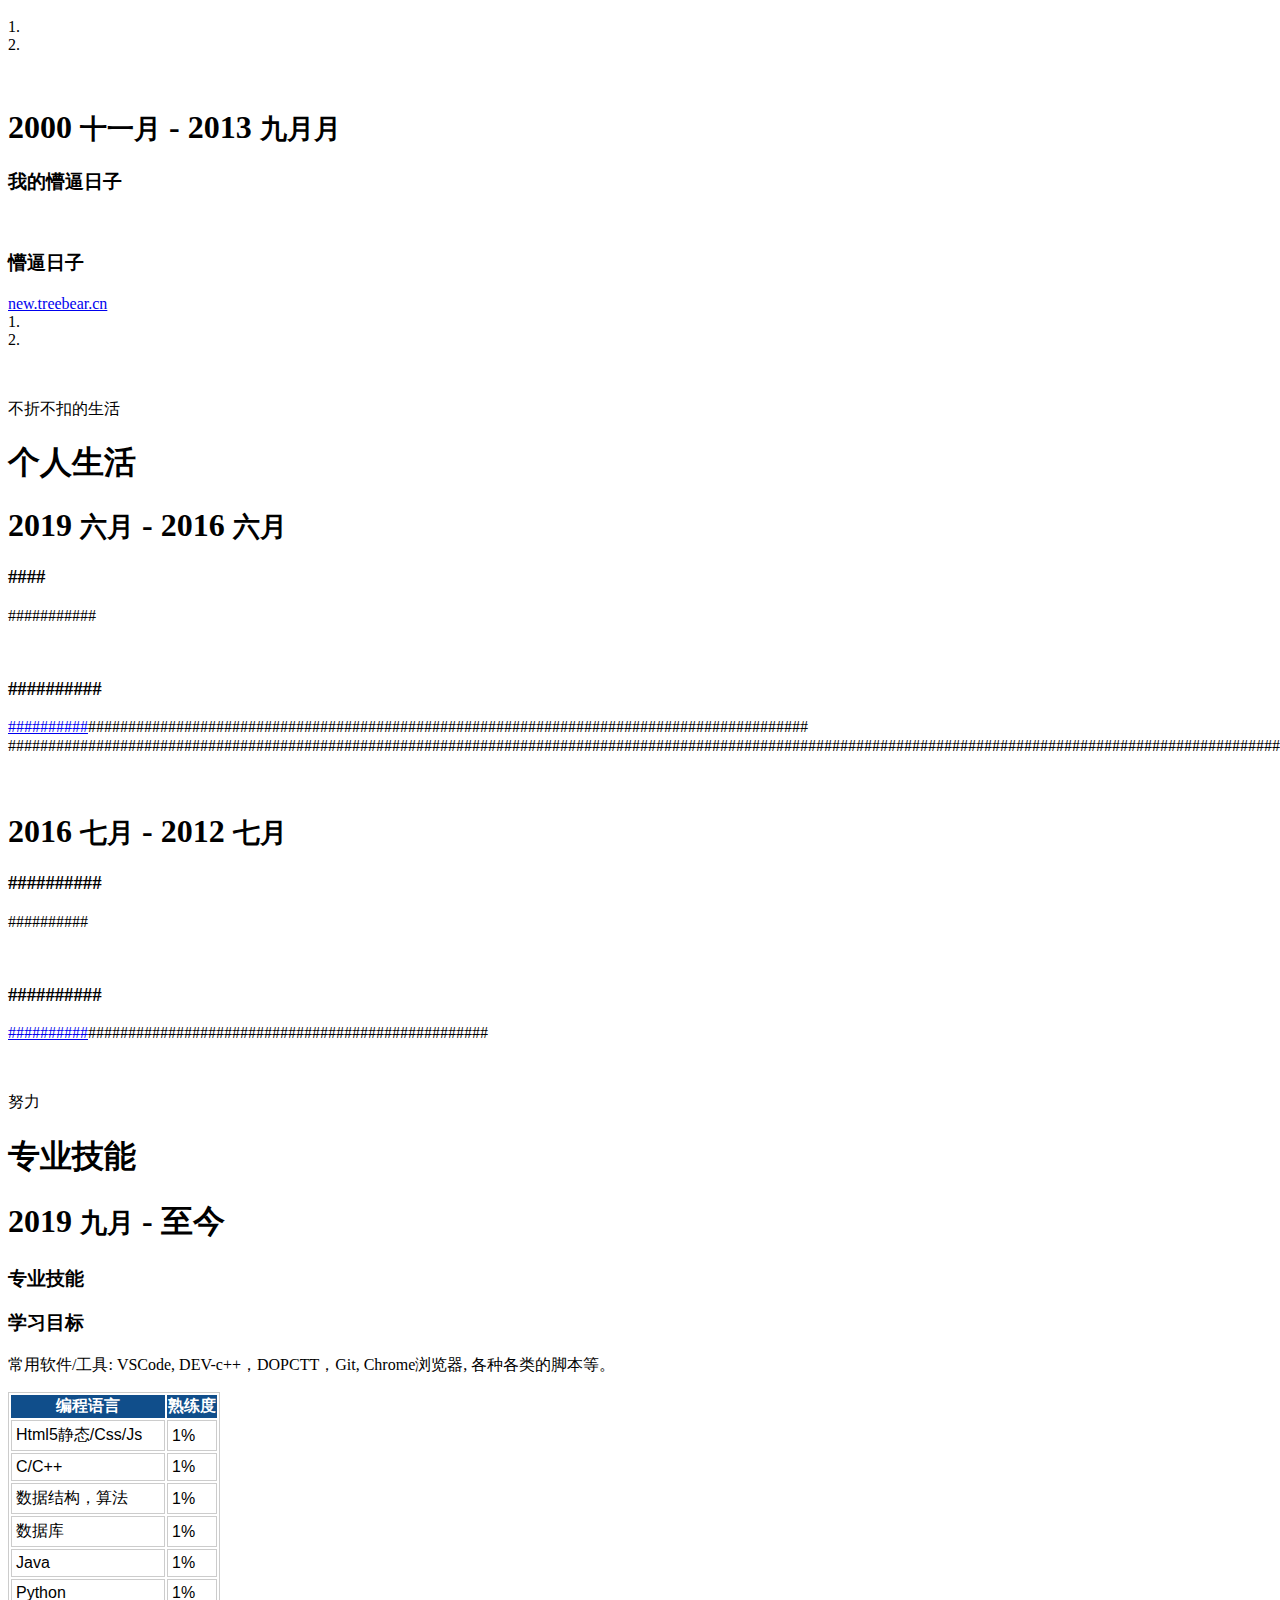
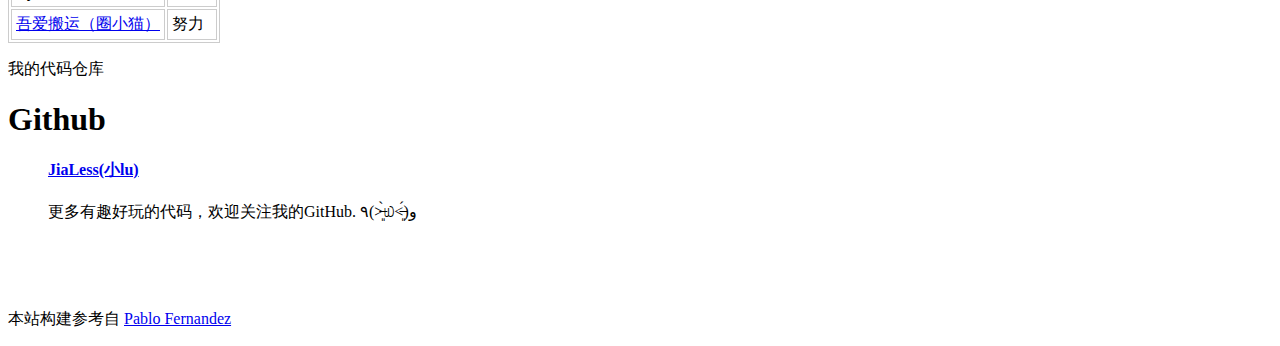
==== commit ab3c7a57: "Update index.html" ====
--- a/index.html
+++ b/index.html
@@ -66,7 +66,7 @@
                                 <div class="headline">
                                     <h1><img src="images/KurokoLogo.png" alt="Pablo Fernandez Signature" height="160" width="300"></h1>
                                     <!-- <h1> K u r o k o</h1> -->
-                                    <p><span>卢某</span></p>
+                                    <p><span>小lu</span></p>
                                 </div><!-- end .headline -->
                             </div><!-- end .span12 -->
                         </div><!-- end .row -->
@@ -145,14 +145,14 @@
                     <div class="span5">
                         <h3 class="text-uppercase">自我介绍</h3>
                         <p>
-                            卢某，于2000年出生在中国陕西省。人生格言:即将拥有人鱼线的卢某！！！
+                            小lu，于2000年出生在中国陕西省。人生格言:即将拥有人鱼线的小lu！！！
                         </p>
                         <p>
-                           我卢某，青春年少，意气风发！振兴荣光，我辈义不容辞！！！
+                           小lu，青春年少，意气风发！振兴荣光，我辈义不容辞！！！
                         </p>
                         <p>
-                            生活中的卢某，平时做事认真，习惯自律，对于事物的理解更愿意追求事物的本质。平时喜欢找点事做，不喜欢悠闲的生活，更喜欢有节奏感，并且是快节奏感的生活
-                            ，也喜欢最自己想做的事情。
+                            生活中的小lu，平时做事认真，习惯自律，对于事物的理解更愿意追求事物的本质。平时喜欢找点事做，不喜欢悠闲的生活，更喜欢有节奏感，并且是快节奏感的生活
+                            ，也喜欢最自己想做的事情########################################################。
                         </p>
                         <P>
                             兴趣爱好：篮球、电影、看书、旅游、游戏。
@@ -218,7 +218,7 @@
                                     <small>七月</small>
                                 </span>
                             </h1>
-                            <h3>**第二高级中学</h3>
+                            <h3>******中学</h3>
                         </div><!-- end .cv-section-title -->
                     </div><!-- end .span3 -->
                     <div class="span9">
@@ -495,7 +495,7 @@
                 <blockquote class="embedly-card" data-card-key="283a77e49a34488c8bf5d920f4e95a56" data-card-controls="0"
                     data-card-branding="0" data-card-image="https://avatars2.githubusercontent.com/u/15246253?s=460&v=4"
                     data-card-type="article">
-                    <h4><a href="https://github.com/JiaLess-go">JiaLess(卢某)</a></h4>
+                    <h4><a href="https://github.com/JiaLess-go">JiaLess(小lu)</a></h4>
                     <p>更多有趣好玩的代码，欢迎关注我的GitHub. ٩(˃̶͈̀௰˂̶͈́)و</p>
                 </blockquote>
                 <script async src="https://cdn.embedly.com/widgets/platform.js" charset="UTF-8"></script>
